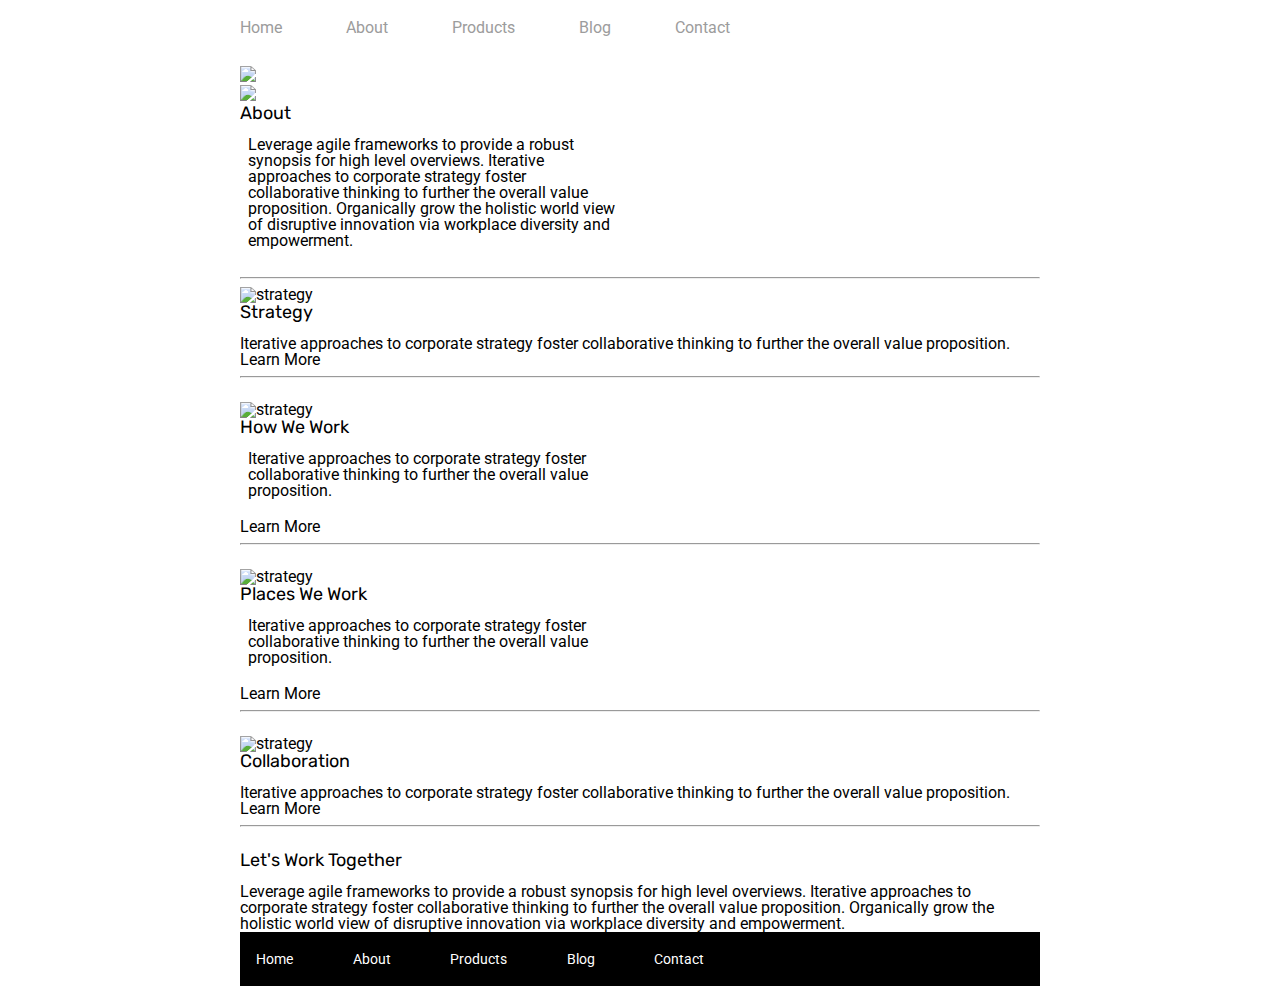
==== about.html @ c56ce724 "first commit for sprint project" ====
<!doctype html>

<html lang="en">
<head>
  <meta charset="utf-8">

  <title>Sprint Challenge - About</title>

  <link href="https://fonts.googleapis.com/css?family=Roboto|Rubik" rel="stylesheet">
  <link rel="stylesheet" href="css/index.css">

</head>

<body>
    <div class="container about-page">
      <nav class="nav-about">
        <div class="links-about">
          <a class="nav-link-about" href="">Home</a>
          <a class="nav-link-about" href="">About</a>
          <a class="nav-link-about" href="">Products</a>
          <a class="nav-link-about" href="">Blog</a>
          <a class="nav-link-about" href="">Contact</a>
        </div>
      </nav>

     <div class="lambda-black-about">
      <img
        src="C:\Users\djzar\OneDrive\Desktop\Lambda School_WebPT5_projects\Sprint-Challenge--User-Interface-master\img\lambda-black.png">
     </div>
     <div class="jumbo-about">
      <img
        src="C:\Users\djzar\OneDrive\Desktop\Lambda School_WebPT5_projects\Sprint-Challenge--User-Interface-master\img\jumbo-about.png">
     </div> 
      
     
    <section class="middle-content-about">
      <h2>About</h2>
        <div class="about-section">
          Leverage agile frameworks to provide a robust synopsis for high level overviews. Iterative approaches to corporate
          strategy foster collaborative thinking to further the overall value proposition. Organically grow the holistic world
          view of disruptive innovation via workplace diversity and empowerment.
        </div>
    </section>

    <hr>

    <img src="img/about-plan.png" alt="strategy">
    
    <section class="middle-content-strategy-how-we-work">
      <h2>Strategy</h2>
        <div class="about-strategy">
          Iterative approaches to corporate strategy foster collaborative thinking to further the overall value proposition.
        </div>
    
    Learn More

    <hr><br>

    <img src="img/about-working.png" alt="strategy">
    
    <section class="middle-content-how-we-work">
      <h2>How We Work</h2>
      <div class="about-how-we-work">
        Iterative approaches to corporate strategy foster collaborative thinking to further the overall value proposition.
      </div>
    </section>
    
    Learn More

    <hr><br>

    <img src="img/about-office.png" alt="strategy">
    
    <section class="middle-content-places-we-work">
      <h2>Places We Work</h2>
      <div class="about-places-we-work">
        Iterative approaches to corporate strategy foster collaborative thinking to further the overall value proposition.
      </div>
    </section>

    Learn More

    <hr><br>

    <img src="img/about-meeting.png" alt="strategy">
    
    <section class="middle-content-collaboration">
      <h2>Collaboration</h2>
      <div class=".about-collaboration">
        Iterative approaches to corporate strategy foster collaborative thinking to further the overall value proposition.
      </div>
       
    </section>
    
    Learn More

    <hr><br>

    <section class="bottom-content-lets-work-=together">
      <h2>Let's Work Together</h2>
        Leverage agile frameworks to provide a robust synopsis for high level overviews. Iterative approaches to corporate
        strategy foster collaborative thinking to further the overall value proposition. Organically grow the holistic world
        view of disruptive innovation via workplace diversity and empowerment.
    </section>

      <footer>
        <nav>
          <a href="index.html">Home</a>
          <a href="#">About</a>
          <a href="#">Products</a>
          <a href="#">Blog</a>
          <a href="#">Contact</a>
        </nav>
      </footer>
    </div><!-- container -->        
</body>
</html>
---- css/index.css ----
/* http://meyerweb.com/eric/tools/css/reset/ 
   v2.0 | 20110126
   License: none (public domain)
*/

html, body, div, span, applet, object, iframe,
h1, h2, h3, h4, h5, h6, p, blockquote, pre,
a, abbr, acronym, address, big, cite, code,
del, dfn, em, img, ins, kbd, q, s, samp,
small, strike, strong, sub, sup, tt, var,
b, u, i, center,
dl, dt, dd, ol, ul, li,
fieldset, form, label, legend,
table, caption, tbody, tfoot, thead, tr, th, td,
article, aside, canvas, details, embed, 
figure, figcaption, footer, header, hgroup, 
menu, nav, output, ruby, section, summary,
time, mark, audio, video {
	margin: 0;
	padding: 0;
	border: 0;
	font-size: 100%;
	font: inherit;
	vertical-align: baseline;
}
/* HTML5 display-role reset for older browsers */
article, aside, details, figcaption, figure, 
footer, header, hgroup, menu, nav, section {
	display: block;
}
body {
	line-height: 1;
}
ol, ul {
	list-style: none;
}
blockquote, q {
	quotes: none;
}
blockquote:before, blockquote:after,
q:before, q:after {
	content: '';
	content: none;
}
table {
	border-collapse: collapse;
	border-spacing: 0;
}

* {
    box-sizing: border-box;
}

html, body {
    height: 100%;
    font-family: 'Roboto', sans-serif;
}

h1, h2, h3, h4, h5 {
    font-size: 18px;
    margin-bottom: 15px;
    font-family: 'Rubik', sans-serif;
}

/* CSS sprint challenge below */

.nav {
    display: flex;
	justify-content: space-between;
	margin: 20px 0;
	text-align: center;
	margin-bottom: 30px;
}

.nav-link {
	margin-right: 60px;
	text-decoration: none;
	color: #9c9c9c;
}

.lambda-black {
    width: 100px;
    height: 80px;
    display: center;
}

.nav-link-about {
	margin-right: 60px;
	text-decoration: none;
	color: #9c9c9c;
}

.nav-about {
    display: flex;
	justify-content: space-between;
	margin: 20px 0;
	text-align: center;
	margin-bottom: 30px;
}

p {
    line-height: 1.4;
}

.container {
    width: 800px;
    margin: 0 auto;
}

.top-content {
    display: flex;
    flex-wrap: wrap;
    justify-content: space-evenly;
    margin-bottom: 20px;
    border-bottom: 1px dashed black;
}

.top-content .text-container {
    width: 48%;
    padding: 0 1%;
    padding-bottom: 20px;  
}

.middle-content {
    margin-bottom: 20px;
    border-bottom: 1px dashed black;
}

.middle-content h2 {
    padding: 0 2%;
    margin-bottom: 0;
}

.middle-content .boxes {
    display: flex;
    flex-wrap: wrap;
    justify-content: space-evenly;
}

.middle-content .boxes .box {
    width: 12.5%;
    height: 100px;
    background: black;
    margin: 20px 2.5%;
    color: white;
    display: flex;
    align-items: center;
    justify-content: center;
}

.bottom-content {
    display: flex;
    margin: 0 2% 20px;
    justify-content: space-around;
}

.bottom-content .text-container {
    padding-right: 4%;
}

.bottom-content .text-container:last-child {
    padding-right: 0;
}

footer {
    width: 100%;
    background: black;
}

footer nav {
    width: 60%;
    display: flex;
    justify-content: space-between;
    align-items: center;
    padding: 20px 2%;
    font-size: 14px;
}

footer nav a {
    color: white;
    text-decoration: none;
}

.middle-content-about .about-section {
    display: flex;
    flex-wrap: wrap;
    justify-content: space-evenly;
    align-content: flex-start;
    width: 48%;
    padding: 0 1%;
    padding-bottom: 20px; 
}

.middle-content-strategy .about-strategy {
    display: flex;
    flex-wrap: wrap;
    justify-content: space-evenly;
    width: 48%;
    padding: 0 1%;
    padding-bottom: 20px; 
    align-content: flex-start;
}

.middle-content-how-we-work .about-how-we-work{
    display: flex;
    flex-wrap: wrap;
    justify-content: space-evenly;
    width: 48%;
    padding: 0 1%;
    padding-bottom: 20px; 
}

.middle-content-places-we-work .about-places-we-work {
    display: flex;
    flex-wrap: wrap;
    justify-content: space-evenly;
    width: 48%;
    padding: 0 1%;
    padding-bottom: 20px; 
}

.middle-content-collaboration .about-collaboration {
    display: flex;
    flex-wrap: wrap;
    justify-content: space-evenly;
    width: 48%;
    padding: 0 1%;
    padding-bottom: 20px; 
}

.middle-content-lets-work-together {
    display: flex;
    flex-wrap: wrap;
    justify-content: space-evenly;
}
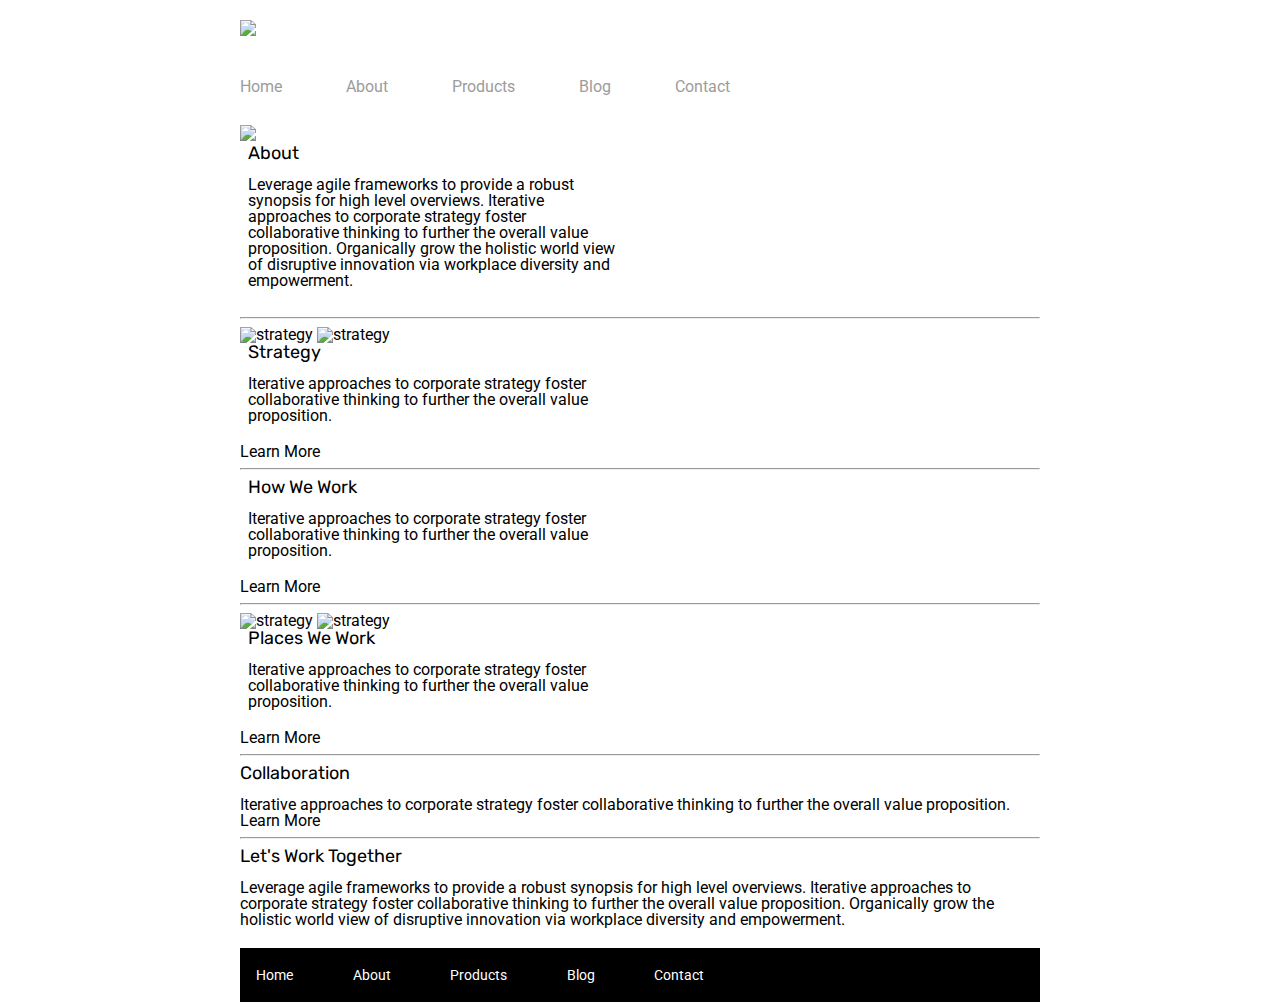
==== commit b861de03: "final commit" ====
--- a/about.html
+++ b/about.html
@@ -13,95 +13,89 @@
 
 <body>
     <div class="container about-page">
+      <header>
+        <img src="C:\Users\djzar\OneDrive\Desktop\Lambda School_WebPT5_projects\Sprint-Challenge--DJZ\img\lambda-black.png">
+      </header>
+
       <nav class="nav-about">
         <div class="links-about">
-          <a class="nav-link-about" href="">Home</a>
+          <a class="nav-link-about" href="index.html" target="_blank" rel="noopener">Home</a>
           <a class="nav-link-about" href="">About</a>
           <a class="nav-link-about" href="">Products</a>
           <a class="nav-link-about" href="">Blog</a>
           <a class="nav-link-about" href="">Contact</a>
         </div>
       </nav>
-
-     <div class="lambda-black-about">
-      <img
-        src="C:\Users\djzar\OneDrive\Desktop\Lambda School_WebPT5_projects\Sprint-Challenge--User-Interface-master\img\lambda-black.png">
-     </div>
+     
      <div class="jumbo-about">
-      <img
-        src="C:\Users\djzar\OneDrive\Desktop\Lambda School_WebPT5_projects\Sprint-Challenge--User-Interface-master\img\jumbo-about.png">
+      <img src="C:\Users\djzar\OneDrive\Desktop\Lambda School_WebPT5_projects\Sprint-Challenge--DJZ\img\jumbo-about.png">
      </div> 
-      
      
     <section class="middle-content-about">
-      <h2>About</h2>
-        <div class="about-section">
+      <div class="about-section">
+        <h2>About</h2>
           Leverage agile frameworks to provide a robust synopsis for high level overviews. Iterative approaches to corporate
           strategy foster collaborative thinking to further the overall value proposition. Organically grow the holistic world
           view of disruptive innovation via workplace diversity and empowerment.
-        </div>
+      </div>
     </section>
 
     <hr>
 
-    <img src="img/about-plan.png" alt="strategy">
+      <div><img src="img/about-plan.png" alt="strategy">
+          <img src="img/about-working.png" alt="strategy">
+      </div>
+      
+      <section class="middle-content-data">
+        <div class="data-strategy">
+          <h2>Strategy</h2>
+            Iterative approaches to corporate strategy foster collaborative thinking to further the overall value proposition.
+        </div>
+        Learn More
+      </section>
+    <hr>    
+      
+      <section class="middle-content-data-secondary">
+        <div class="data-how-we-work">
+          <h2>How We Work</h2>
+            Iterative approaches to corporate strategy foster collaborative thinking to further the overall value proposition.
+        </div>
+        Learn More
+      </section>
+
+    <hr>
+
+    <div class="bottom-images">
+      <img src="img/about-office.png" alt="strategy">
+      <img src="img/about-meeting.png" alt="strategy">
+    </div>
     
-    <section class="middle-content-strategy-how-we-work">
-      <h2>Strategy</h2>
-        <div class="about-strategy">
-          Iterative approaches to corporate strategy foster collaborative thinking to further the overall value proposition.
-        </div>
-    
-    Learn More
-
-    <hr><br>
-
-    <img src="img/about-working.png" alt="strategy">
-    
-    <section class="middle-content-how-we-work">
-      <h2>How We Work</h2>
-      <div class="about-how-we-work">
+    <section class="bottom-content-data">
+      <div class="data-places-we-work">
+      <h2>Places We Work</h2>
         Iterative approaches to corporate strategy foster collaborative thinking to further the overall value proposition.
       </div>
-    </section>
-    
-    Learn More
-
-    <hr><br>
-
-    <img src="img/about-office.png" alt="strategy">
-    
-    <section class="middle-content-places-we-work">
-      <h2>Places We Work</h2>
-      <div class="about-places-we-work">
-        Iterative approaches to corporate strategy foster collaborative thinking to further the overall value proposition.
-      </div>
-    </section>
+    </section> 
 
     Learn More
 
-    <hr><br>
-
-    <img src="img/about-meeting.png" alt="strategy">
-    
-    <section class="middle-content-collaboration">
+    <hr>
+      <div class="data-collaboration">
       <h2>Collaboration</h2>
-      <div class=".about-collaboration">
         Iterative approaches to corporate strategy foster collaborative thinking to further the overall value proposition.
       </div>
        
+    Learn More
     </section>
-    
-    Learn More
 
-    <hr><br>
+    <hr>
 
-    <section class="bottom-content-lets-work-=together">
+    <div class="bottom-content-lets-work-together">
       <h2>Let's Work Together</h2>
         Leverage agile frameworks to provide a robust synopsis for high level overviews. Iterative approaches to corporate
         strategy foster collaborative thinking to further the overall value proposition. Organically grow the holistic world
         view of disruptive innovation via workplace diversity and empowerment.
-    </section>
+    </div>
 
       <footer>
         <nav>
--- a/css/index.css
+++ b/css/index.css
@@ -78,10 +78,13 @@
 	color: #9c9c9c;
 }
 
-.lambda-black {
-    width: 100px;
-    height: 80px;
-    display: center;
+header {
+    margin: auto;;
+    padding: 20px 0;
+}
+
+.jumbo {
+    margin: center;
 }
 
 .nav-link-about {
@@ -112,7 +115,7 @@
     flex-wrap: wrap;
     justify-content: space-evenly;
     margin-bottom: 20px;
-    border-bottom: 1px dashed black;
+    border-bottom: 2px dashed black;
 }
 
 .top-content .text-container {
@@ -122,7 +125,7 @@
 }
 
 .middle-content {
-    margin-bottom: 20px;
+    margin: 0;
     border-bottom: 1px dashed black;
 }
 
@@ -137,10 +140,109 @@
     justify-content: space-evenly;
 }
 
-.middle-content .boxes .box {
-    width: 12.5%;
-    height: 100px;
-    background: black;
+.middle-content .boxes .box-1 {
+    width: 12.5%;
+    height: 100px;
+    background: teal;
+    margin: 20px 2.5%;
+    color: white;
+    display: flex;
+    align-items: center;
+    justify-content: center;
+}
+
+.middle-content .boxes .box-2 {
+    width: 12.5%;
+    height: 100px;
+    background: gold;
+    margin: 20px 2.5%;
+    color: white;
+    display: flex;
+    align-items: center;
+    justify-content: center;
+}
+
+.middle-content .boxes .box-3 {
+    width: 12.5%;
+    height: 100px;
+    background: cadetblue;
+    margin: 20px 2.5%;
+    color: white;
+    display: flex;
+    align-items: center;
+    justify-content: center;
+}
+
+.middle-content .boxes .box-4 {
+    width: 12.5%;
+    height: 100px;
+    background: coral;
+    margin: 20px 2.5%;
+    color: white;
+    display: flex;
+    align-items: center;
+    justify-content: center;
+}
+
+.middle-content .boxes .box-5 {
+    width: 12.5%;
+    height: 100px;
+    background: crimson;
+    margin: 20px 2.5%;
+    color: white;
+    display: flex;
+    align-items: center;
+    justify-content: center;
+}
+
+.middle-content .boxes .box-6 {
+    width: 12.5%;
+    height: 100px;
+    background: forestgreen;
+    margin: 20px 2.5%;
+    color: white;
+    display: flex;
+    align-items: center;
+    justify-content: center;
+}
+
+.middle-content .boxes .box-7 {
+    width: 12.5%;
+    height: 100px;
+    background: darkorchid;
+    margin: 20px 2.5%;
+    color: white;
+    display: flex;
+    align-items: center;
+    justify-content: center;
+}
+
+.middle-content .boxes .box-8 {
+    width: 12.5%;
+    height: 100px;
+    background: hotpink;
+    margin: 20px 2.5%;
+    color: white;
+    display: flex;
+    align-items: center;
+    justify-content: center;
+}
+
+.middle-content .boxes .box-9 {
+    width: 12.5%;
+    height: 100px;
+    background: indigo;
+    margin: 20px 2.5%;
+    color: white;
+    display: flex;
+    align-items: center;
+    justify-content: center;
+}
+
+.middle-content .boxes .box-10 {
+    width: 12.5%;
+    height: 100px;
+    background: dodgerblue;
     margin: 20px 2.5%;
     color: white;
     display: flex;
@@ -182,54 +284,45 @@
 }
 
 .middle-content-about .about-section {
-    display: flex;
-    flex-wrap: wrap;
-    justify-content: space-evenly;
-    align-content: flex-start;
     width: 48%;
     padding: 0 1%;
     padding-bottom: 20px; 
 }
 
-.middle-content-strategy .about-strategy {
-    display: flex;
-    flex-wrap: wrap;
-    justify-content: space-evenly;
+.middle-content-data .data-strategy {
     width: 48%;
     padding: 0 1%;
     padding-bottom: 20px; 
-    align-content: flex-start;
-}
-
-.middle-content-how-we-work .about-how-we-work{
-    display: flex;
-    flex-wrap: wrap;
-    justify-content: space-evenly;
+}
+
+.middle-content-data-secondary .data-how-we-work {
     width: 48%;
     padding: 0 1%;
     padding-bottom: 20px; 
 }
 
-.middle-content-places-we-work .about-places-we-work {
-    display: flex;
-    flex-wrap: wrap;
-    justify-content: space-evenly;
-    width: 48%;
-    padding: 0 1%;
-    padding-bottom: 20px; 
-}
-
-.middle-content-collaboration .about-collaboration {
-    display: flex;
-    flex-wrap: wrap;
-    justify-content: space-evenly;
-    width: 48%;
-    padding: 0 1%;
-    padding-bottom: 20px; 
-}
-
-.middle-content-lets-work-together {
-    display: flex;
-    flex-wrap: wrap;
-    justify-content: space-evenly;
-}+.bottom-content-data .data-places-we-work {
+    width: 48%;
+    padding: 0 1%;
+    padding-bottom: 20px;
+}
+
+.bottom-content-data-secondary .data-collaboration {
+    width: 48%;
+    padding: 0 1%;
+    padding-bottom: 20px;
+}
+
+.bottom-content-lets-work-together {
+    padding-bottom: 20px;
+}
+
+.bottom-images {
+    margin: 0;
+}
+
+.bottom-content-data .data-places-we-work .data-collaboration {
+    display: flex;
+    text-align: center;
+    padding-right: 4%;
+}
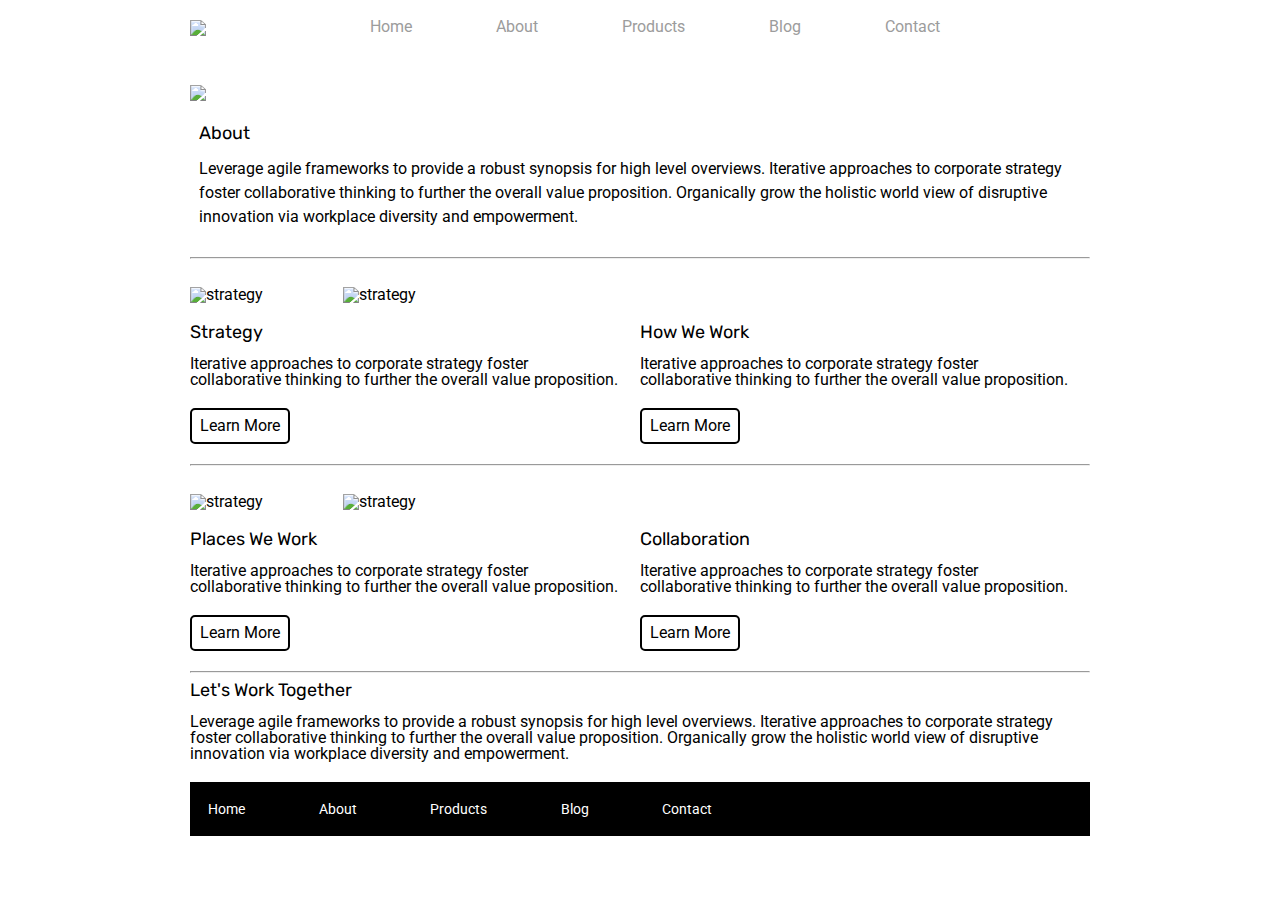
==== commit bca2a206: "another change" ====
--- a/about.html
+++ b/about.html
@@ -12,20 +12,20 @@
 </head>
 
 <body>
-    <div class="container about-page">
+    <div class="container-about-page">
       <header>
         <img src="C:\Users\djzar\OneDrive\Desktop\Lambda School_WebPT5_projects\Sprint-Challenge--DJZ\img\lambda-black.png">
-      </header>
 
       <nav class="nav-about">
         <div class="links-about">
-          <a class="nav-link-about" href="index.html" target="_blank" rel="noopener">Home</a>
+          <a class="nav-link-about" href="index.html">Home</a>
           <a class="nav-link-about" href="">About</a>
           <a class="nav-link-about" href="">Products</a>
           <a class="nav-link-about" href="">Blog</a>
           <a class="nav-link-about" href="">Contact</a>
         </div>
       </nav>
+    </header>
      
      <div class="jumbo-about">
       <img src="C:\Users\djzar\OneDrive\Desktop\Lambda School_WebPT5_projects\Sprint-Challenge--DJZ\img\jumbo-about.png">
@@ -34,58 +34,73 @@
     <section class="middle-content-about">
       <div class="about-section">
         <h2>About</h2>
-          Leverage agile frameworks to provide a robust synopsis for high level overviews. Iterative approaches to corporate
-          strategy foster collaborative thinking to further the overall value proposition. Organically grow the holistic world
-          view of disruptive innovation via workplace diversity and empowerment.
+          <p>
+            Leverage agile frameworks to provide a robust synopsis for high level overviews. Iterative approaches to corporate
+            strategy foster collaborative thinking to further the overall value proposition. Organically grow the holistic world
+            view of disruptive innovation via workplace diversity and empowerment.
+          </p>
       </div>
     </section>
 
     <hr>
 
-      <div><img src="img/about-plan.png" alt="strategy">
-          <img src="img/about-working.png" alt="strategy">
+    <section class="final-top">
+      <div class="top-image-one">
+        <img src="img/about-plan.png" alt="strategy">
       </div>
+      <div class="top-image-two">
+        <img src="img/about-working.png" alt="strategy">
+      </div>
+  </section>
+        
+      <section class="middle-content-data">
+        <div class="middle-data">
+          <h2>Strategy</h2>
+            Iterative approaches to corporate strategy foster collaborative thinking to further the overall value proposition.         
+            <div class="middle-lm">
+              Learn More
+            </div>
+        </div> 
       
-      <section class="middle-content-data">
-        <div class="data-strategy">
-          <h2>Strategy</h2>
-            Iterative approaches to corporate strategy foster collaborative thinking to further the overall value proposition.
-        </div>
-        Learn More
-      </section>
-    <hr>    
-      
-      <section class="middle-content-data-secondary">
-        <div class="data-how-we-work">
+        <div class="middle-data">
           <h2>How We Work</h2>
             Iterative approaches to corporate strategy foster collaborative thinking to further the overall value proposition.
+          <div class="middle-lm">
+            Learn More
+          </div>
         </div>
-        Learn More
       </section>
 
     <hr>
 
-    <div class="bottom-images">
-      <img src="img/about-office.png" alt="strategy">
-      <img src="img/about-meeting.png" alt="strategy">
-    </div>
+    <section class="final-bottom">
+      <div class="bottom-image-one">
+        <img src="img/about-office.png" alt="strategy">
+      </div>
+      <div class="bottom-image-two">
+        <img src="img/about-meeting.png" alt="strategy">
+      </div>
+    </section>
+    
     
     <section class="bottom-content-data">
-      <div class="data-places-we-work">
+      <div class="bottom-data">
       <h2>Places We Work</h2>
         Iterative approaches to corporate strategy foster collaborative thinking to further the overall value proposition.
+        
+        <div class="bottom-lm">
+          Learn More
+        </div>
       </div>
-    </section> 
 
-    Learn More
-
-    <hr>
-      <div class="data-collaboration">
+      <div class="bottom-data">
       <h2>Collaboration</h2>
         Iterative approaches to corporate strategy foster collaborative thinking to further the overall value proposition.
+
+        <div class="bottom-lm">
+          Learn More
+        </div>
       </div>
-       
-    Learn More
     </section>
 
     <hr>
--- a/css/index.css
+++ b/css/index.css
@@ -64,12 +64,16 @@
 
 /* CSS sprint challenge below */
 
+h2, h3 {
+    font-size: 18px;
+}
+
 .nav {
-    display: flex;
+    display: inline-block;
 	justify-content: space-between;
-	margin: 20px 0;
-	text-align: center;
-	margin-bottom: 30px;
+    margin-bottom: 30px;
+    margin-left: 50px;
+    align-self: center;
 }
 
 .nav-link {
@@ -79,34 +83,46 @@
 }
 
 header {
-    margin: auto;;
+    margin: auto;
     padding: 20px 0;
 }
 
 .jumbo {
     margin: center;
+    border-width: 25px 30px 10px 20px;
+}
+
+.jumbo-about {
+    margin: center;
+    border-width: 25px 30px 10px 20px;
 }
 
 .nav-link-about {
-	margin-right: 60px;
+	margin-left: 80px;
 	text-decoration: none;
 	color: #9c9c9c;
 }
 
 .nav-about {
-    display: flex;
+    display: inline=block;
 	justify-content: space-between;
-	margin: 20px 0;
-	text-align: center;
-	margin-bottom: 30px;
-}
+    margin-bottom: 30px;
+    margin-top: -20px;
+    margin-left: 100px;
+    padding: -20px;
+}   
 
 p {
-    line-height: 1.4;
+    line-height: 1.5;
 }
 
 .container {
-    width: 800px;
+    width: 876px;
+    margin: 0 auto;
+}
+
+.container-about-page {
+    width: 900px;
     margin: 0 auto;
 }
 
@@ -119,9 +135,10 @@
 }
 
 .top-content .text-container {
-    width: 48%;
+    width: 45%;
     padding: 0 1%;
     padding-bottom: 20px;  
+    margin-top: 20px;
 }
 
 .middle-content {
@@ -244,7 +261,7 @@
     height: 100px;
     background: dodgerblue;
     margin: 20px 2.5%;
-    color: white;
+    color: rgb(211, 197, 197);
     display: flex;
     align-items: center;
     justify-content: center;
@@ -258,6 +275,7 @@
 
 .bottom-content .text-container {
     padding-right: 4%;
+    margin-top: 20px;
 }
 
 .bottom-content .text-container:last-child {
@@ -284,45 +302,84 @@
 }
 
 .middle-content-about .about-section {
-    width: 48%;
     padding: 0 1%;
     padding-bottom: 20px; 
-}
-
-.middle-content-data .data-strategy {
-    width: 48%;
-    padding: 0 1%;
-    padding-bottom: 20px; 
-}
-
-.middle-content-data-secondary .data-how-we-work {
-    width: 48%;
-    padding: 0 1%;
-    padding-bottom: 20px; 
-}
-
-.bottom-content-data .data-places-we-work {
-    width: 48%;
-    padding: 0 1%;
-    padding-bottom: 20px;
-}
-
-.bottom-content-data-secondary .data-collaboration {
-    width: 48%;
-    padding: 0 1%;
-    padding-bottom: 20px;
+    margin-top: 20px;
+}
+
+.middle-content-data  {
+    display: flex;
+    margin-bottom: 20px;
+}
+
+.middle-data {
+    padding-right: 2%;
+    padding-left: -2%;
+    margin-top: 20px;
+    justify-content: space-between;
+}
+
+.bottom-data {
+    padding-right: 2%;
+    margin-top: 20px;
+}
+
+.bottom-content-data {
+    display: flex;
+    margin-bottom: 20px;
 }
 
 .bottom-content-lets-work-together {
     padding-bottom: 20px;
 }
 
-.bottom-images {
-    margin: 0;
-}
-
-.bottom-content-data .data-places-we-work .data-collaboration {
-    display: flex;
-    text-align: center;
-    padding-right: 4%;
-}
+.top-image-one {
+    margin: 0;
+    margin-top: 20px;
+}
+
+.top-image-two {
+    margin: 0;
+    margin-top: 20px;
+    margin-left: 80px;
+}
+
+.final-top {
+    display: flex;
+}
+
+.bottom-image-one {
+    margin: 0;
+    margin-top: 20px;
+}
+
+.bottom-image-two {
+    margin: 0;
+    margin-top: 20px;
+    margin-left: 80px;
+}
+
+.final-bottom {
+    display: flex;
+}
+
+.middle-lm {
+    border: 2.5px solid black;
+    border-radius: 5px;
+    padding: .5rem;
+    margin-top: 20px;
+    margin-right: 20px;
+    display: inline-block;
+}
+
+.bottom-lm {
+    border: 2.5px solid black;
+    padding: .5rem;
+    margin-top: 20px;
+    border-radius: 5px;
+    display: inline-block;
+}
+
+.about-section p {
+    justify-content: center;
+}